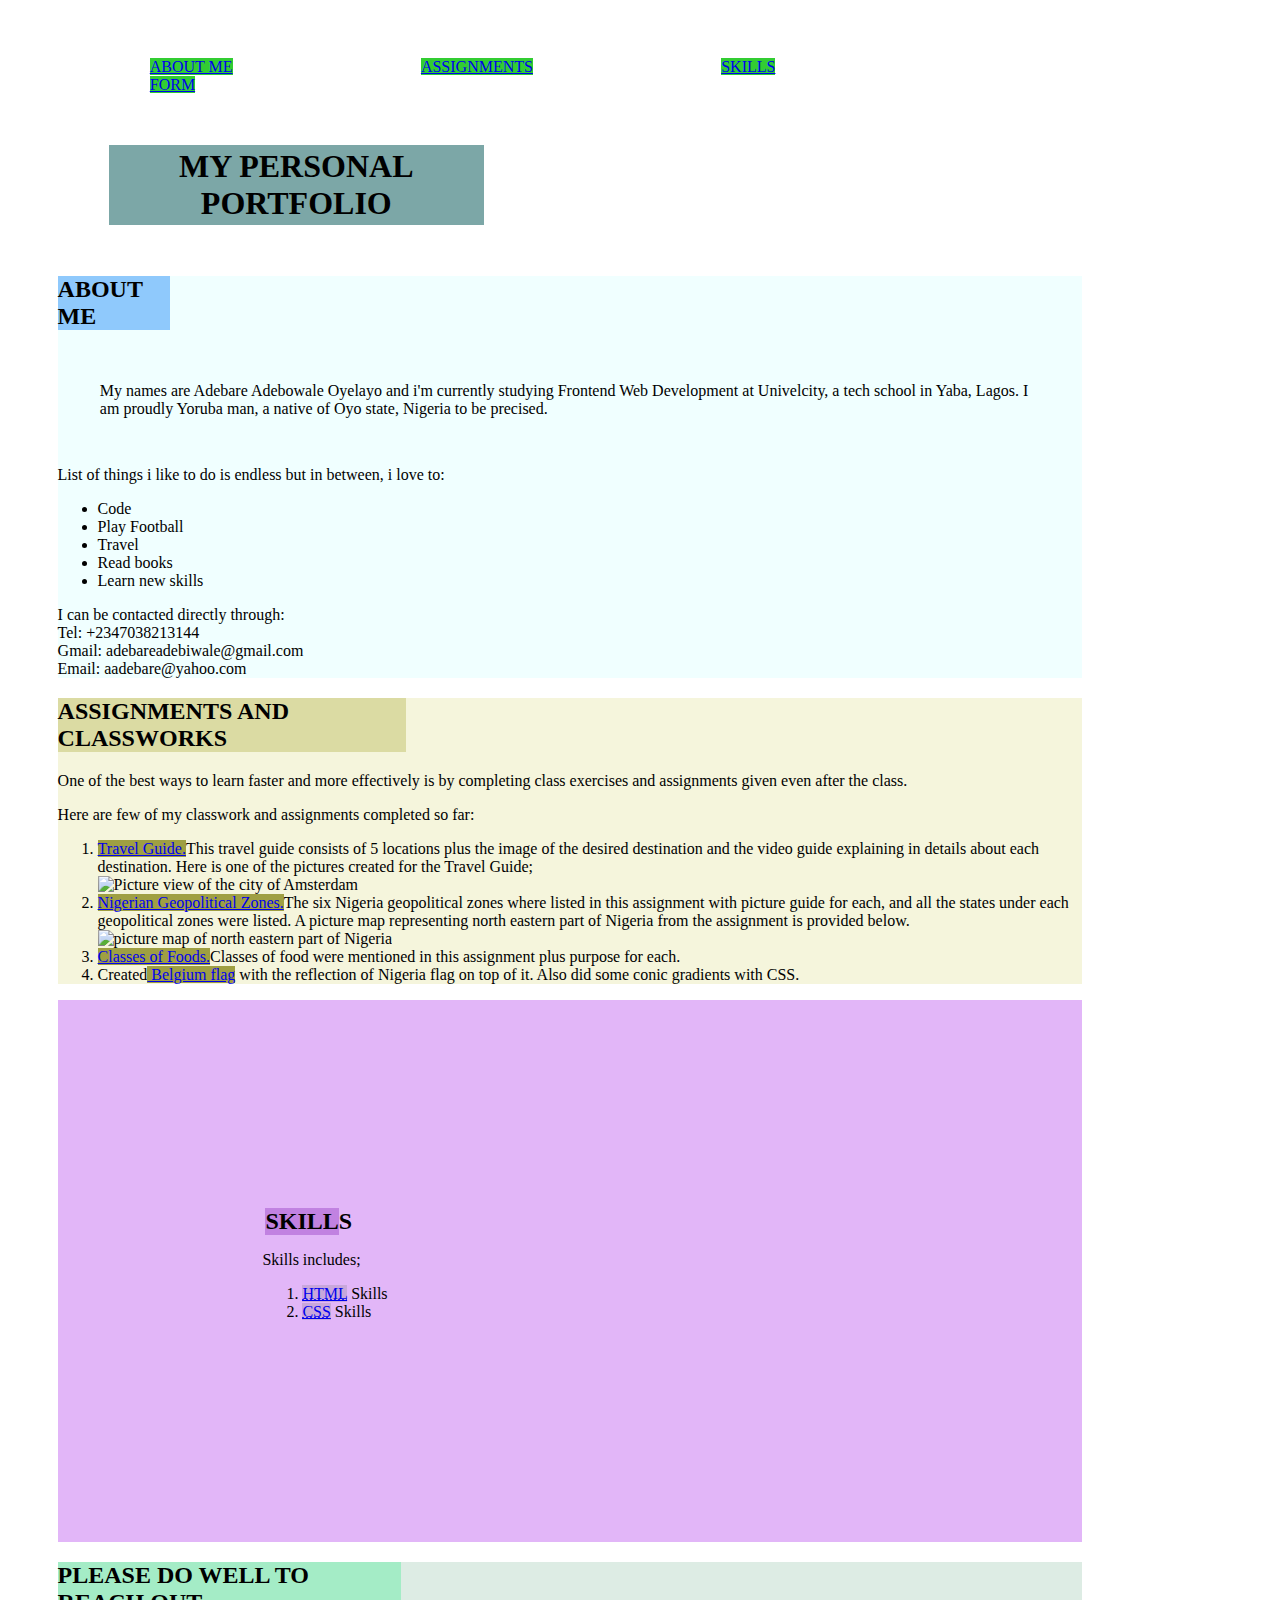
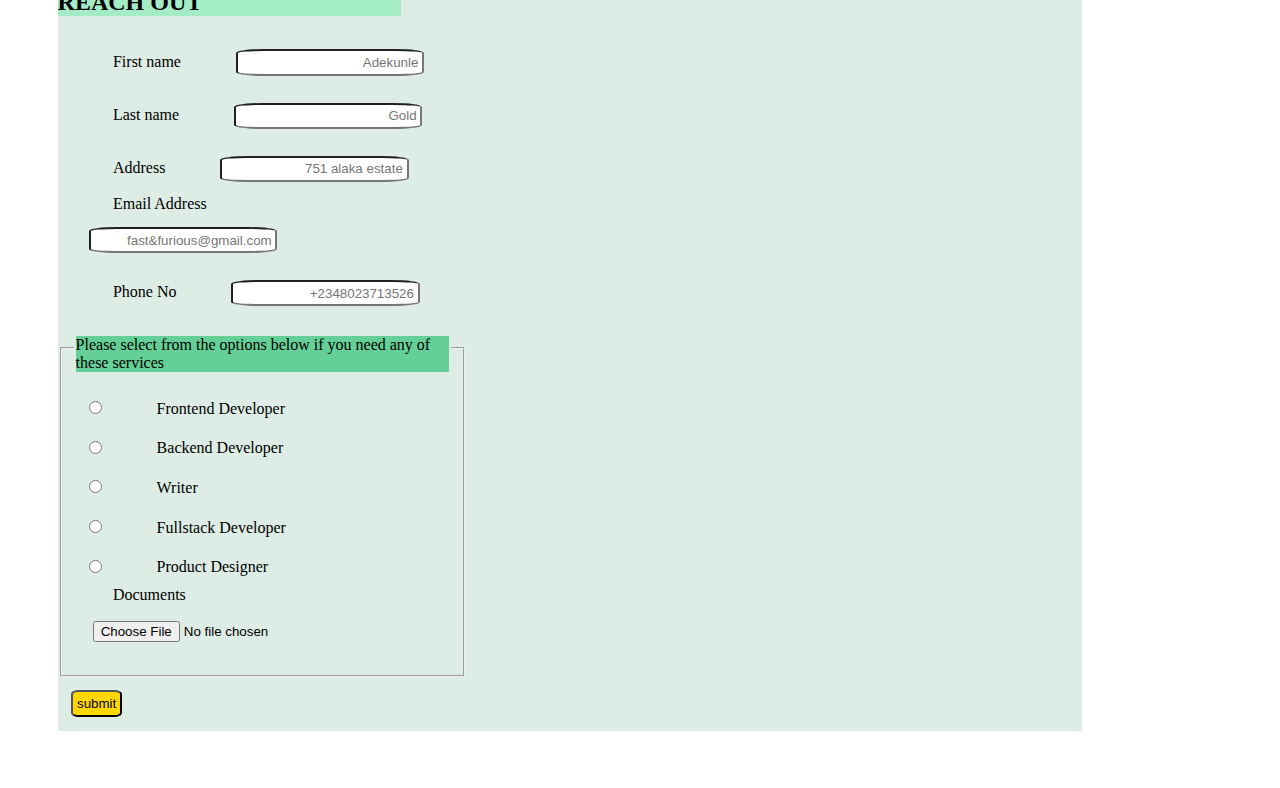
==== personalportfolio.html @ 56cd136d "feat: new assignment; personal portfolio" ====
<!DOCTYPE html>
<html lang="en">
<head>
    <meta charset="UTF-8">
    <meta name="viewport" content="width=, initial-scale=1.0">
    <title>Document</title>
    <link rel="stylesheet" href="./personalportfolio.css">
</head>
<body>
    <a class="abm" href="#abm">ABOUT ME</a>
    <a class="aac" href="#aac">ASSIGNMENTS</a>
    <a class="sk" href="#sk">SKILLS</a>
    <a class="fm" href="#fm">FORM</a>
    <h1>MY PERSONAL PORTFOLIO</h1>
    <section id="abm" class="first">

        <h2 class="info">ABOUT ME</h2>
        <p>My names are Adebare Adebowale Oyelayo and i'm currently studying Frontend Web Development at Univelcity, a tech school in Yaba, Lagos. 
            I am proudly Yoruba man, a native of Oyo state, Nigeria to be precised.
         </p>
         <p>List of things i like to do is endless but in between, i love to: </p>
         <ul>
            <li>Code</li>
            <li>Play Football</li>
            <li>Travel</li>
            <li>Read books</li>
            <li>Learn new skills</li>
         </ul>
         <p>I can be contacted directly through: <br>
            Tel: +2347038213144 <br>
            Gmail: adebareadebiwale@gmail.com <br>
            Email: aadebare@yahoo.com
         </p>
        
    </section>
    <section id="aac" class="second">
        <h2 class="2">ASSIGNMENTS AND CLASSWORKS</h2>
        <P>One of the best ways to learn faster and more effectively is by completing class exercises and assignments given even after the class. </P>
        <p>Here are few of my classwork and assignments completed so far:</p>
        <ol>
            <li><a href="../week2/travelGUIDE.html">Travel Guide.</a>This travel guide consists of 5 locations plus the image of the desired destination and the video guide explaining in details about each destination.
            Here is one of the pictures created for the Travel Guide;</li>
            <img src="../amsterdamCITY.jpg" alt="Picture view of the city of Amsterdam">
            <li><a href="../week2/geopoliticalZone.html"> Nigerian Geopolitical Zones.</a>The six Nigeria geopolitical zones where listed in this assignment with picture guide for each, and all the states under each geopolitical zones were listed. A picture map representing north eastern part of Nigeria from the assignment is provided below. </li>
            <img src="../NorthEast.png" alt="picture map of north eastern part of Nigeria">
            <li><a href="../week1/Food.html">Classes of Foods.</a>Classes of food were mentioned in this assignment plus purpose for each.</li>
            <li>Created<a href="./belgiumflag.html"> Belgium flag</a> with the reflection of Nigeria flag on top of it. Also did some conic gradients with CSS.</li>
        </ol>
       
    </section>
    <section id="sk" class="third">
            <h2>SKILLS</h2>
            <P>Skills includes;</P>
            <ol>
                <li><a href="../week2/Forms.html"><abbr title="Hypertext markup language">HTML</abbr></a> Skills</li>
                <li><a href="./belgiumflag.html"><abbr title="Cascading style sheet">CSS</abbr></a> Skills</li>
            </ol>

    </section>
    <section id="fm" class="fourth">
        <h2>PLEASE DO WELL TO REACH OUT</h2>
        <form>
            <fieldset>
                <legend>
                    <label for="fname">First name</label>
                    <input type="name" name="name" id="fname" placeholder="Adekunle"><br>
                    <label for="lname">Last name</label>
                    <input type="name" name="name" id="lname" placeholder="Gold"><br>
                    <label for="address">Address</label>
                    <input type="address" name="address" id="address" placeholder="751 alaka estate"><br>
                    <label for="mail">Email Address</label>
                    <input type="email" name="email" id="mail" placeholder="fast&furious@gmail.com"><br>
                    <label for="tel">Phone No</label>
                    <input type="tel" name="tel" id="tel" placeholder="+2348023713526">
                    <p>Please select from the options below if you need any of these services</p>
                    <input type="radio" name="radio" id="fr">
                    <label for="fr">Frontend Developer</label><br>
                    <input type="radio" name="radio" id="be">
                    <label for="be">Backend Developer</label><br>
                    <input type="radio" name="radio" id="wr">
                    <label for="wr">Writer</label><br>
                    <input type="radio" name="radio" id="fsd">
                    <label for="fsd">Fullstack Developer</label><br>
                    <input type="radio" name="radio" id="pd">
                    <label for="pd">Product Designer</label><br>
                    <label for="file">Documents</label>
                    <input type="file" name="file" id="file" accept=".jpg, .png, .jpeg, .pdf"><br>
                    
                </legend>
            </fieldset>
            <input class="botton" type="button" value="submit">


        </form>
        
    </section>


    
</body>
</html>
---- personalportfolio.css ----
.abm{
    background-color:limegreen;
    margin: 9%;
}
.aac{
    background-color:limegreen;
    margin: 9%;
}
.sk{
    background-color: limegreen;
    margin: 9%;
}
.fm{
    background-color: limegreen ;
    margin: 9%;
}
.abm:hover{
    background-color: aqua;
}
.aac:hover{
    background-color: aquamarine;
}
.sk:hover{
    background-color: greenyellow;
}
.fm:hover{
    background-color: green;
}
body{
    width: 80%;
    padding: 2rem;
    margin: 2%;
}

h1{
    background-color: rgb(124, 167, 167);
    width: 36%;
    padding: .1em;
    margin: 5%;
    text-align: center;
    
    
}
.first{
    background-color: azure;
}
.first>h2{
    background-color: rgb(143, 201, 252);
    width: 11%;
}
.first h2+p{
    padding: 2em;
    margin: 1%;
}
.first h2 p {
    padding: 2em;
}
.second{
    background-color: beige;
    
}

.second>h2{
    background-color: rgb(219, 219, 163);
    width: 34%;
}
.second a{
    background-color:rgb(159, 159, 66) ;
}
.second a:hover{
    background-color: rgba(4, 4, 182, 0.447);
}
.third{
    background-color: rgb(226, 182, 248);
    padding: 20%;
    
    
}
.third a:hover{
    background-color:  rgba(39, 39, 174, 0.447);
}
.third h2{
    background-color:rgb(193, 130, 225); 
    width: 12%;
    margin: 0.5%;
}
.third a{
    background-color:rgb(200, 167, 219) ;
}
.fourth{
    background-color: rgb(221, 236, 228);
    margin: 2% 0 0 0; 
}
.fourth h2{
    background-color:rgb(164, 236, 198) ;
    width: 33.5%;
}
.fourth form{
    width: 40%;
}
.fourth p{
    background-color:rgb(100, 207, 150) ;
}
.fourth input{
    border-radius: 15%;
    padding: 1%;
    text-align: right;
    margin: 1em;
}
.fourth label{
    text-align: left;
    padding: 10%;
}
.botton{
    background-color: gold;
    
}
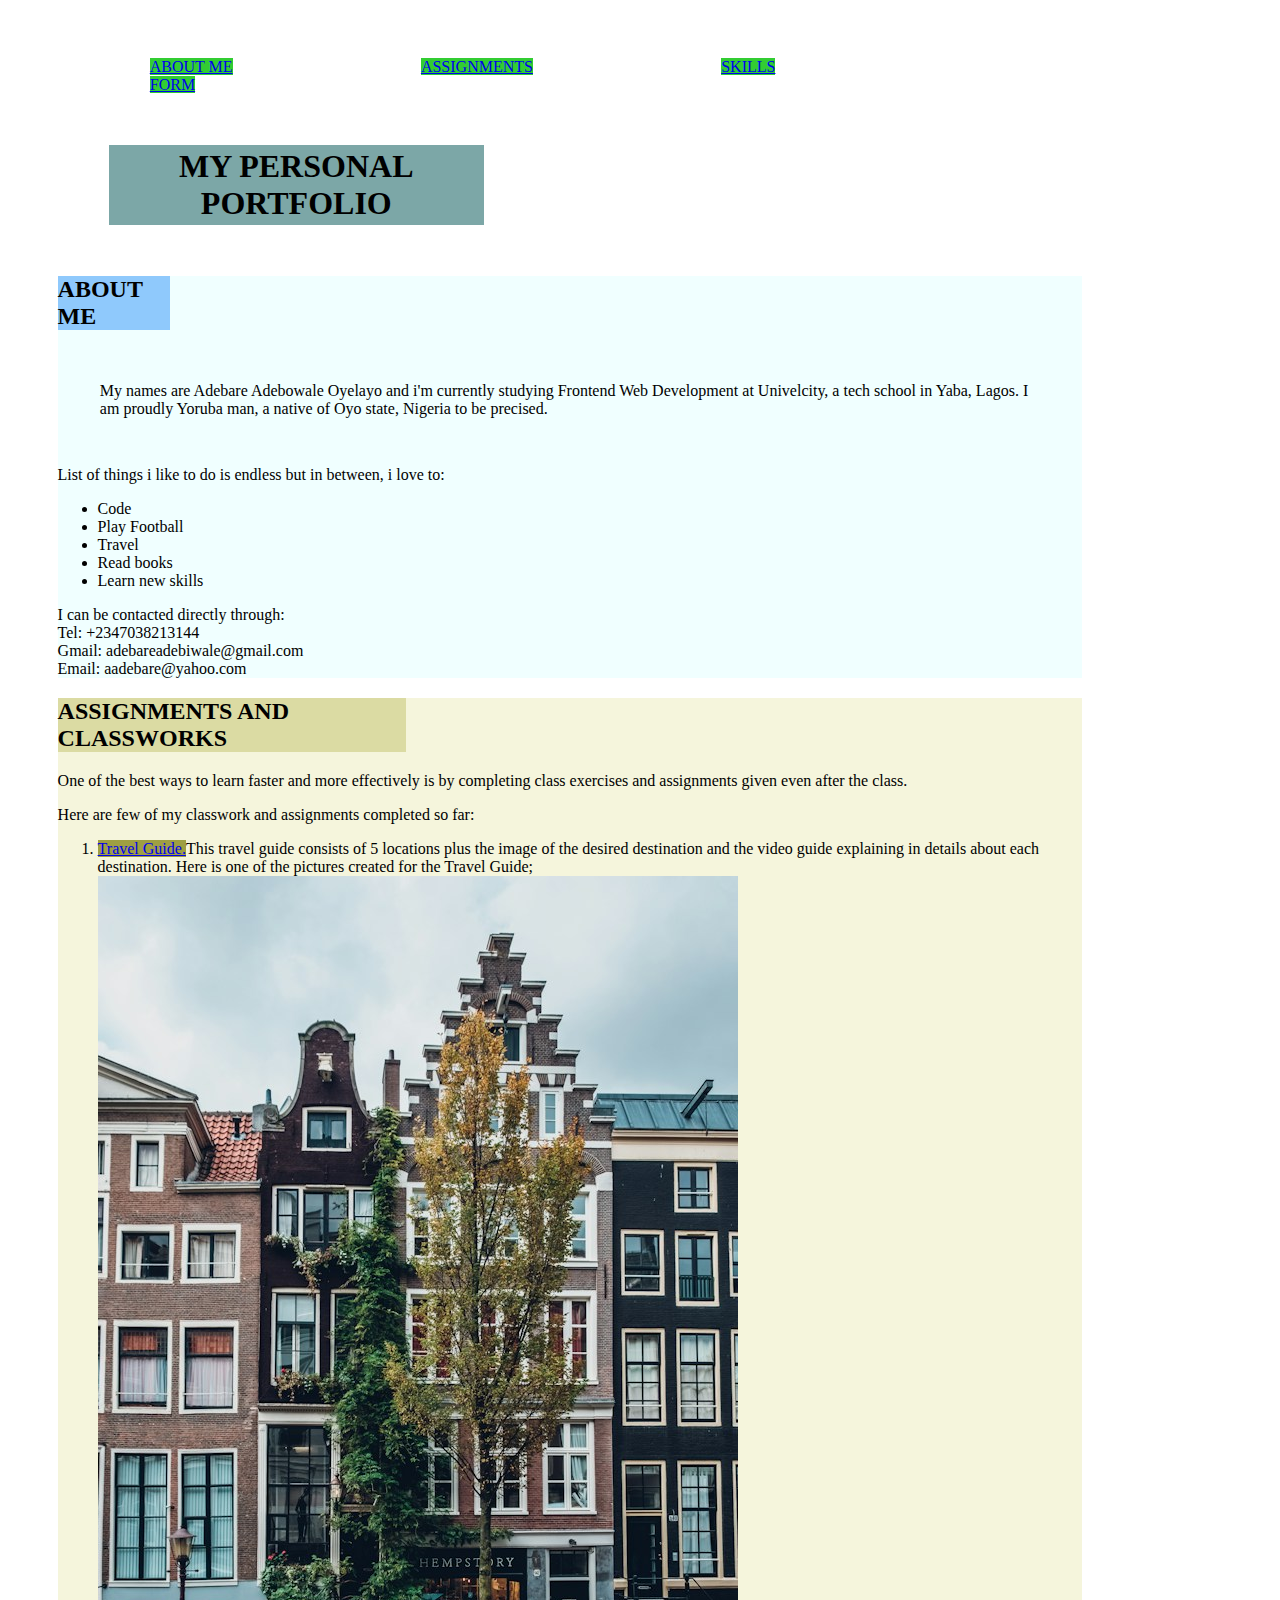
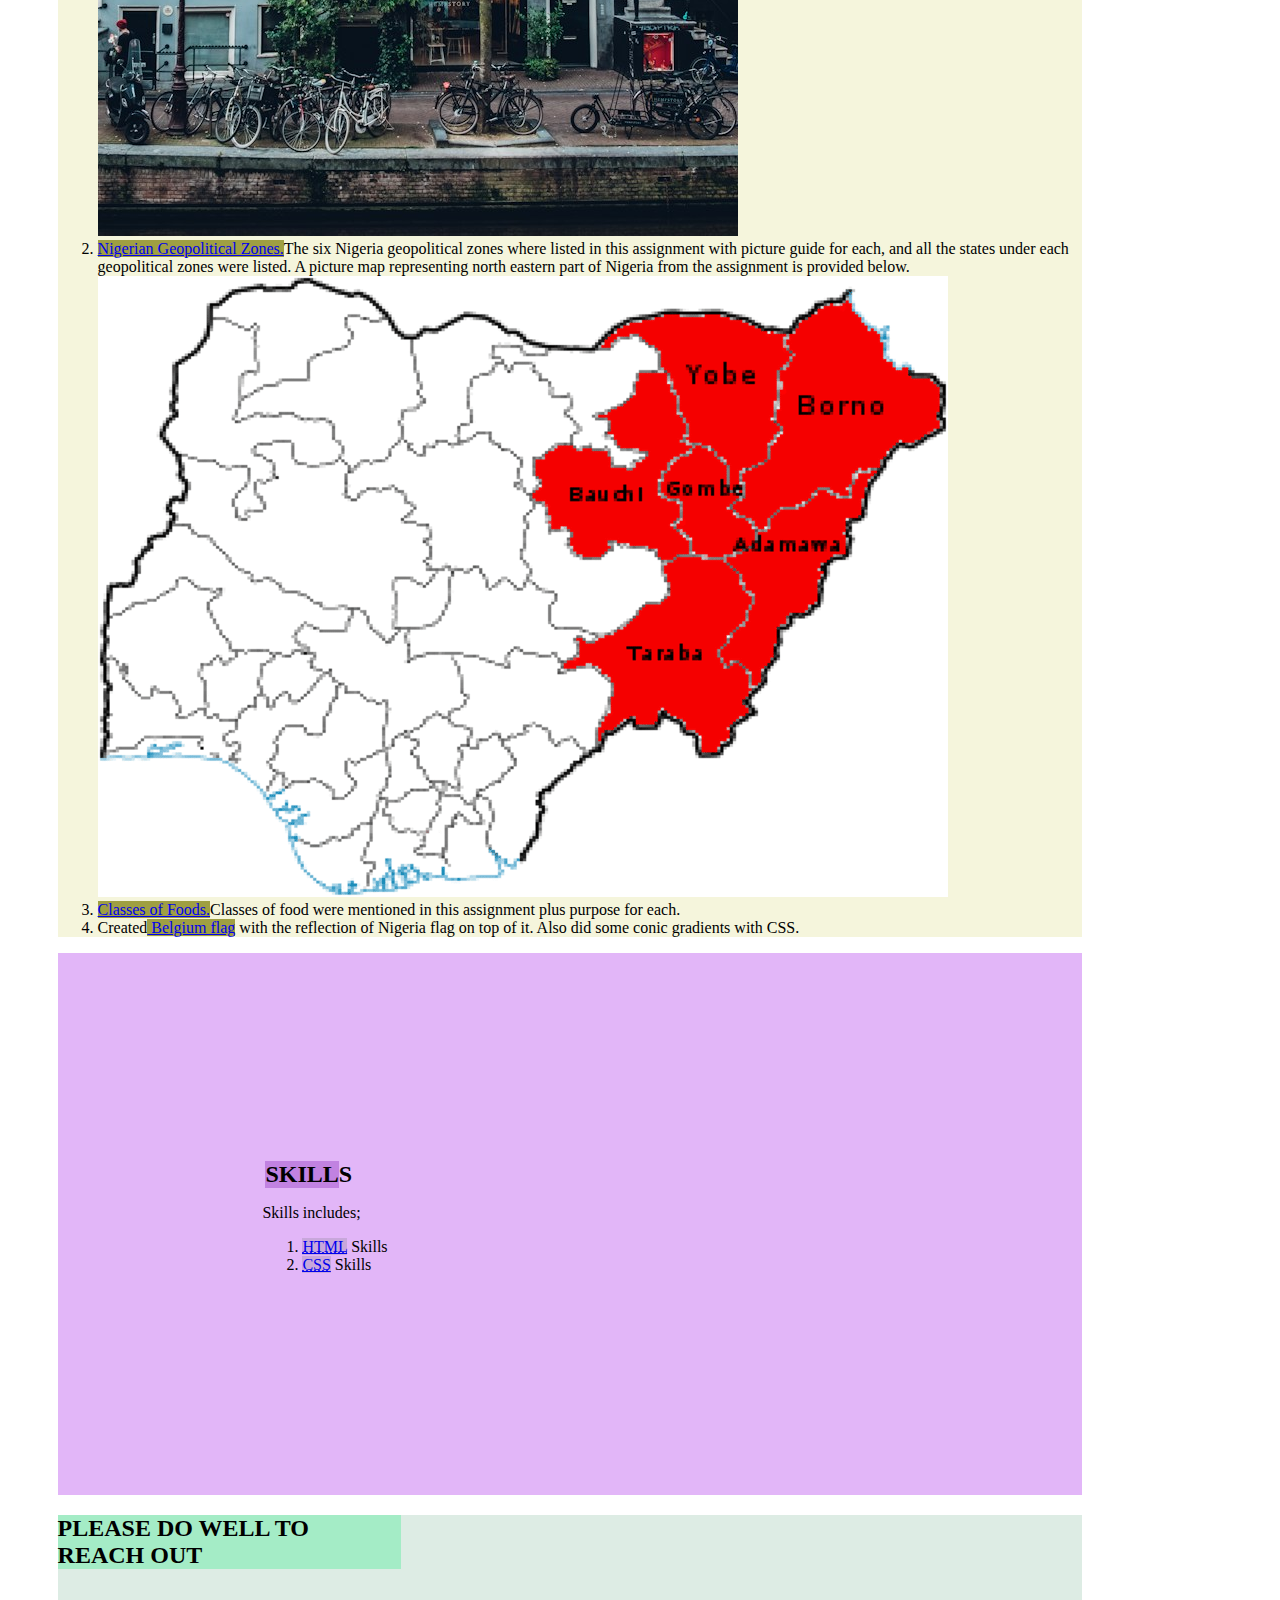
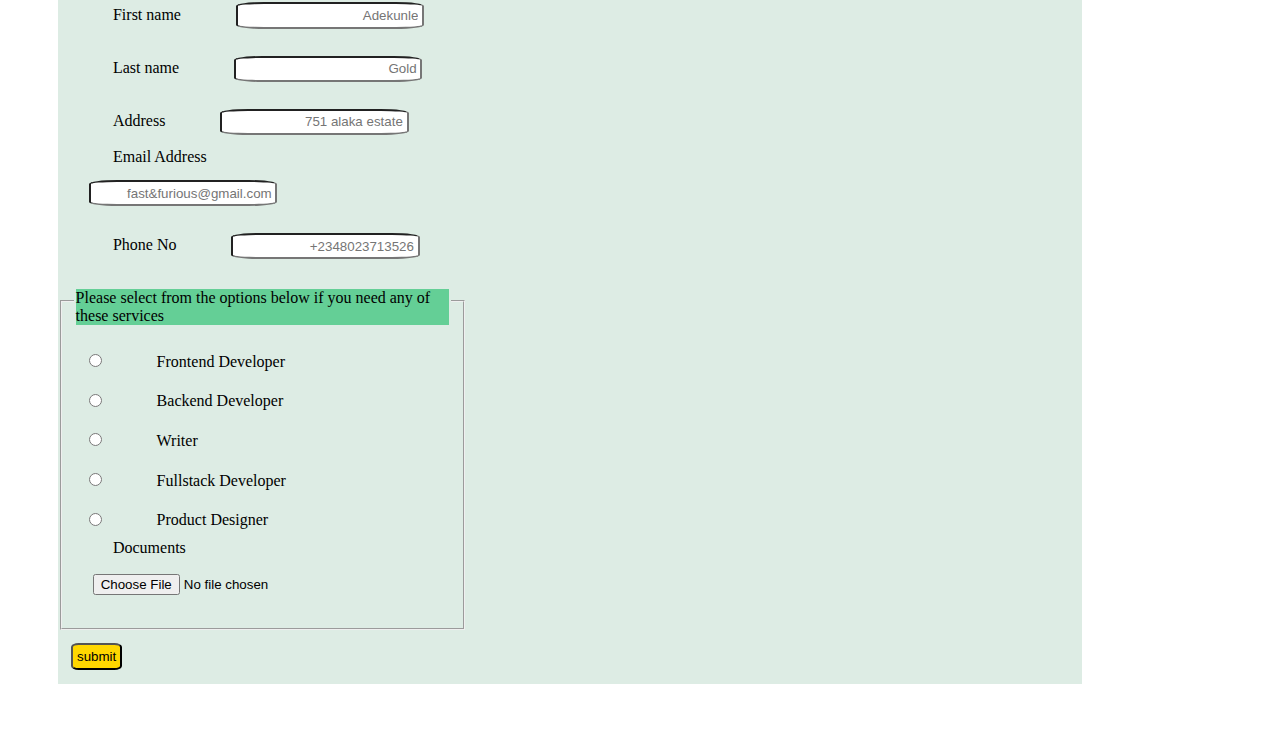
==== commit 14042e34: "feat: my icon" ====
--- a/personalportfolio.html
+++ b/personalportfolio.html
@@ -5,6 +5,7 @@
     <meta name="viewport" content="width=, initial-scale=1.0">
     <title>Document</title>
     <link rel="stylesheet" href="./personalportfolio.css">
+    <link rel="shortcut icon" href="./favicon (1).ico" type="image/x-icon">
 </head>
 <body>
     <a class="abm" href="#abm">ABOUT ME</a>
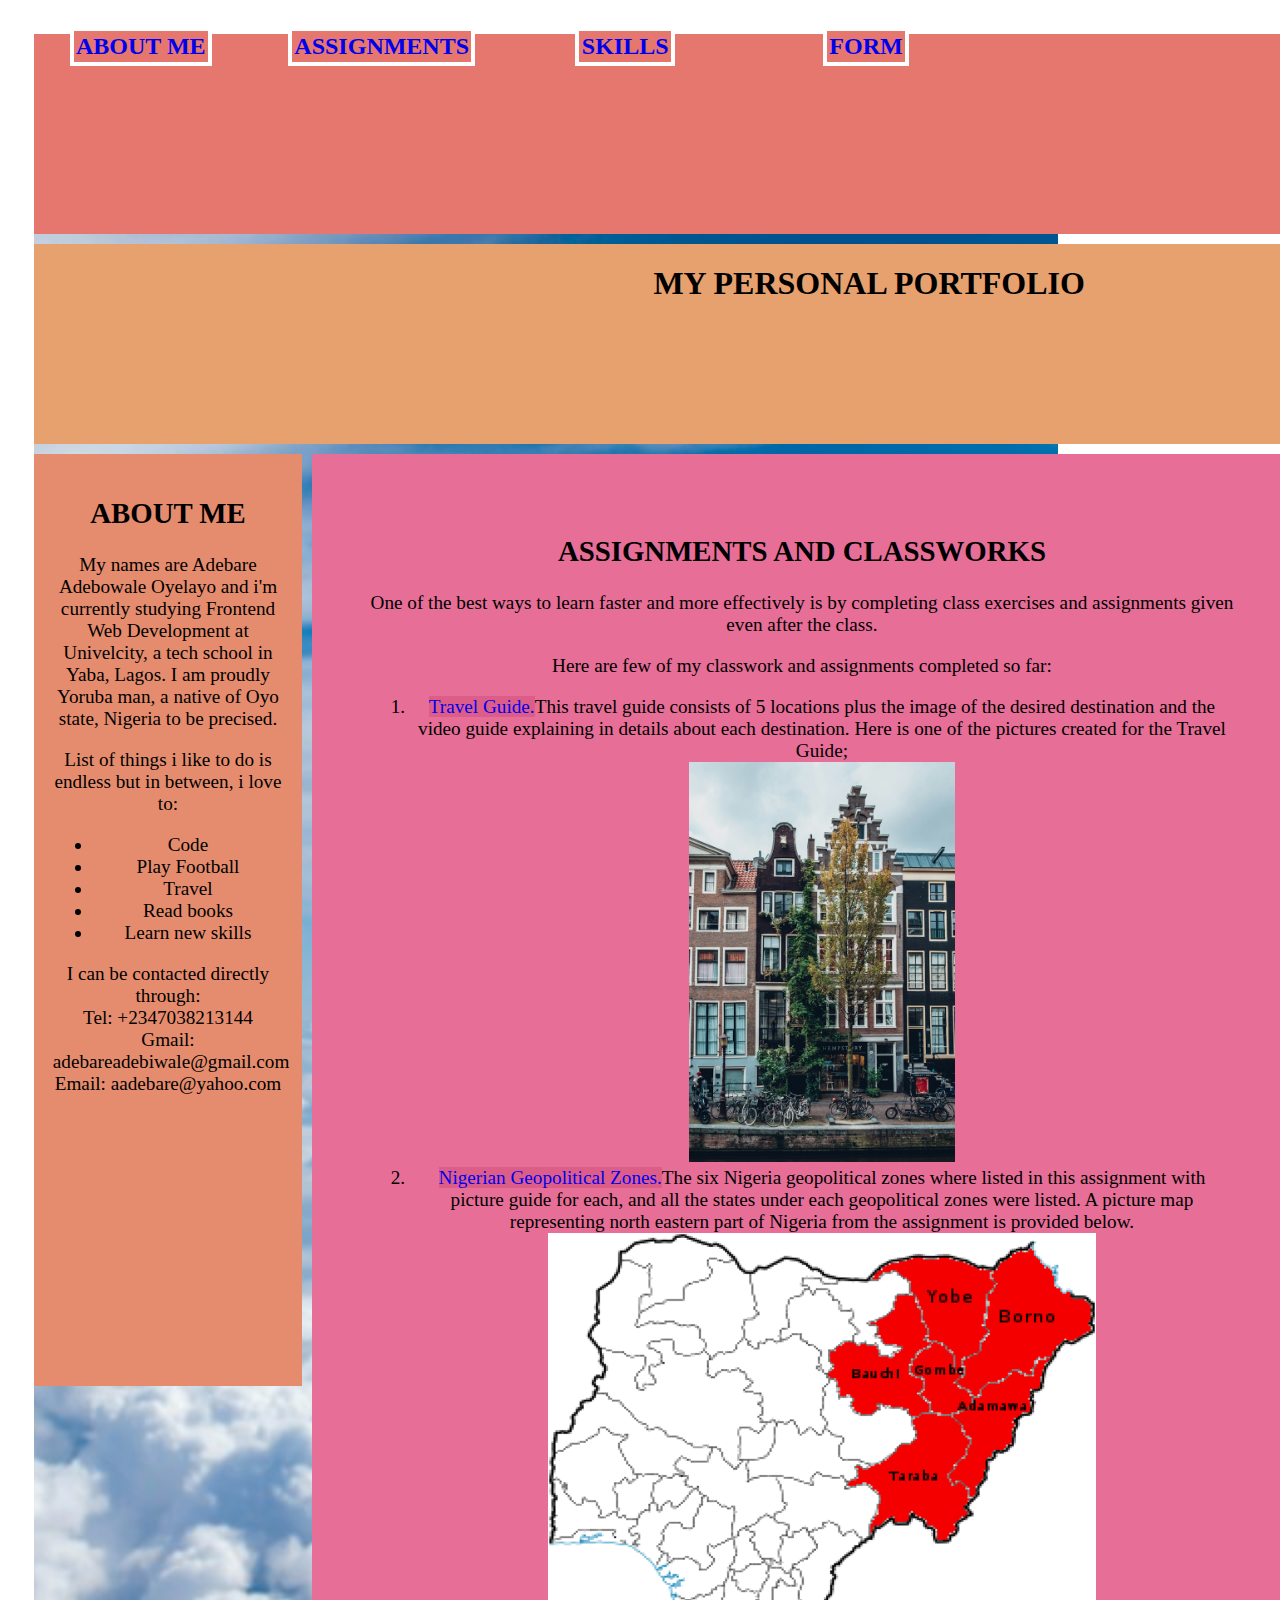
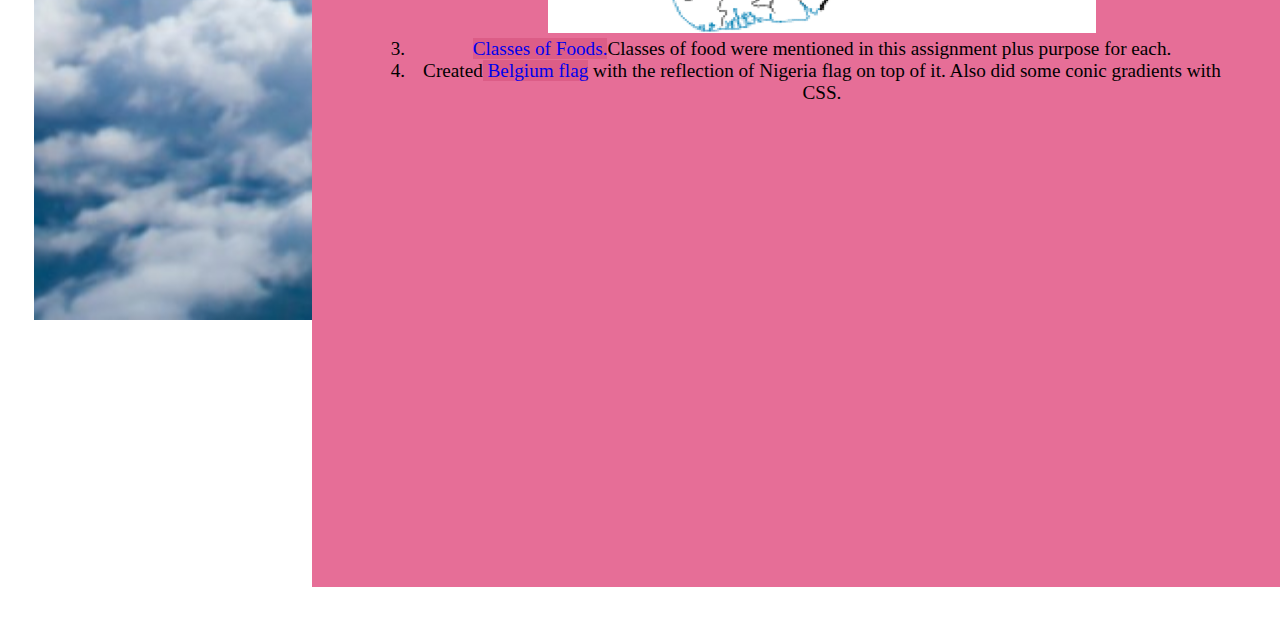
==== commit b12f3f30: "fix: portfolio upgraded" ====
--- a/personalportfolio.html
+++ b/personalportfolio.html
@@ -4,99 +4,107 @@
     <meta charset="UTF-8">
     <meta name="viewport" content="width=, initial-scale=1.0">
     <title>Document</title>
-    <link rel="stylesheet" href="./personalportfolio.css">
+    <link rel="stylesheet" href="./personalPORTFOLIOs.css">
     <link rel="shortcut icon" href="./favicon (1).ico" type="image/x-icon">
 </head>
 <body>
-    <a class="abm" href="#abm">ABOUT ME</a>
-    <a class="aac" href="#aac">ASSIGNMENTS</a>
-    <a class="sk" href="#sk">SKILLS</a>
-    <a class="fm" href="#fm">FORM</a>
-    <h1>MY PERSONAL PORTFOLIO</h1>
-    <section id="abm" class="first">
+    <main>
+        <section class="none">
+            <a class="abm" href="#abm">ABOUT ME</a>
+            <a class="aac" href="#aac">ASSIGNMENTS</a>
+            <a class="sk" href="#sk">SKILLS</a>
+            <a class="fm" href="#fm">FORM</a></section>
 
-        <h2 class="info">ABOUT ME</h2>
-        <p>My names are Adebare Adebowale Oyelayo and i'm currently studying Frontend Web Development at Univelcity, a tech school in Yaba, Lagos. 
-            I am proudly Yoruba man, a native of Oyo state, Nigeria to be precised.
-         </p>
-         <p>List of things i like to do is endless but in between, i love to: </p>
-         <ul>
-            <li>Code</li>
-            <li>Play Football</li>
-            <li>Travel</li>
-            <li>Read books</li>
-            <li>Learn new skills</li>
-         </ul>
-         <p>I can be contacted directly through: <br>
-            Tel: +2347038213144 <br>
-            Gmail: adebareadebiwale@gmail.com <br>
-            Email: aadebare@yahoo.com
-         </p>
+        <section class="header"><h1>MY PERSONAL PORTFOLIO</h1></section>
         
-    </section>
-    <section id="aac" class="second">
-        <h2 class="2">ASSIGNMENTS AND CLASSWORKS</h2>
-        <P>One of the best ways to learn faster and more effectively is by completing class exercises and assignments given even after the class. </P>
-        <p>Here are few of my classwork and assignments completed so far:</p>
-        <ol>
-            <li><a href="../week2/travelGUIDE.html">Travel Guide.</a>This travel guide consists of 5 locations plus the image of the desired destination and the video guide explaining in details about each destination.
-            Here is one of the pictures created for the Travel Guide;</li>
-            <img src="../amsterdamCITY.jpg" alt="Picture view of the city of Amsterdam">
-            <li><a href="../week2/geopoliticalZone.html"> Nigerian Geopolitical Zones.</a>The six Nigeria geopolitical zones where listed in this assignment with picture guide for each, and all the states under each geopolitical zones were listed. A picture map representing north eastern part of Nigeria from the assignment is provided below. </li>
-            <img src="../NorthEast.png" alt="picture map of north eastern part of Nigeria">
-            <li><a href="../week1/Food.html">Classes of Foods.</a>Classes of food were mentioned in this assignment plus purpose for each.</li>
-            <li>Created<a href="./belgiumflag.html"> Belgium flag</a> with the reflection of Nigeria flag on top of it. Also did some conic gradients with CSS.</li>
-        </ol>
-       
-    </section>
-    <section id="sk" class="third">
-            <h2>SKILLS</h2>
-            <P>Skills includes;</P>
+        <section id="abm" class="first">
+            
+            <h2 class="info">ABOUT ME</h2>
+            <p>My names are Adebare Adebowale Oyelayo and i'm currently studying Frontend Web Development at Univelcity, a tech school in Yaba, Lagos. 
+                I am proudly Yoruba man, a native of Oyo state, Nigeria to be precised.
+             </p>
+             <p>List of things i like to do is endless but in between, i love to: </p>
+             <ul>
+                <li>Code</li>
+                <li>Play Football</li>
+                <li>Travel</li>
+                <li>Read books</li>
+                <li>Learn new skills</li>
+             </ul>
+             <p>I can be contacted directly through: <br>
+                Tel: +2347038213144 <br>
+                Gmail: adebareadebiwale@gmail.com <br>
+                Email: aadebare@yahoo.com
+             </p>
+            
+        </section>
+        <section id="aac" class="second">
+            <h2 class="2">ASSIGNMENTS AND CLASSWORKS</h2>
+            <P>One of the best ways to learn faster and more effectively is by completing class exercises and assignments given even after the class. </P>
+            <p>Here are few of my classwork and assignments completed so far:</p>
             <ol>
-                <li><a href="../week2/Forms.html"><abbr title="Hypertext markup language">HTML</abbr></a> Skills</li>
-                <li><a href="./belgiumflag.html"><abbr title="Cascading style sheet">CSS</abbr></a> Skills</li>
+                <li><a href="../week2/travelGUIDE.html">Travel Guide.</a>This travel guide consists of 5 locations plus the image of the desired destination and the video guide explaining in details about each destination.
+                Here is one of the pictures created for the Travel Guide;</li>
+                <img src="./amsterdamCITY.jpg" alt="Picture view of the city of Amsterdam">
+                <li><a href="../week2/geopoliticalZone.html"> Nigerian Geopolitical Zones.</a>The six Nigeria geopolitical zones where listed in this assignment with picture guide for each, and all the states under each geopolitical zones were listed. A picture map representing north eastern part of Nigeria from the assignment is provided below. </li>
+                <img src="./NorthEast.png" alt="picture map of north eastern part of Nigeria">
+                <li><a href="../week1/Food.html">Classes of Foods.</a>Classes of food were mentioned in this assignment plus purpose for each.</li>
+                <li>Created<a href="./belgiumflag.html"> Belgium flag</a> with the reflection of Nigeria flag on top of it. Also did some conic gradients with CSS.</li>
             </ol>
-
-    </section>
-    <section id="fm" class="fourth">
-        <h2>PLEASE DO WELL TO REACH OUT</h2>
-        <form>
-            <fieldset>
-                <legend>
-                    <label for="fname">First name</label>
-                    <input type="name" name="name" id="fname" placeholder="Adekunle"><br>
-                    <label for="lname">Last name</label>
-                    <input type="name" name="name" id="lname" placeholder="Gold"><br>
-                    <label for="address">Address</label>
-                    <input type="address" name="address" id="address" placeholder="751 alaka estate"><br>
-                    <label for="mail">Email Address</label>
-                    <input type="email" name="email" id="mail" placeholder="fast&furious@gmail.com"><br>
-                    <label for="tel">Phone No</label>
-                    <input type="tel" name="tel" id="tel" placeholder="+2348023713526">
-                    <p>Please select from the options below if you need any of these services</p>
-                    <input type="radio" name="radio" id="fr">
-                    <label for="fr">Frontend Developer</label><br>
-                    <input type="radio" name="radio" id="be">
-                    <label for="be">Backend Developer</label><br>
-                    <input type="radio" name="radio" id="wr">
-                    <label for="wr">Writer</label><br>
-                    <input type="radio" name="radio" id="fsd">
-                    <label for="fsd">Fullstack Developer</label><br>
-                    <input type="radio" name="radio" id="pd">
-                    <label for="pd">Product Designer</label><br>
-                    <label for="file">Documents</label>
-                    <input type="file" name="file" id="file" accept=".jpg, .png, .jpeg, .pdf"><br>
-                    
-                </legend>
-            </fieldset>
-            <input class="botton" type="button" value="submit">
-
-
-        </form>
+           
+        </section>
+        <section id="sk" class="third">
+                <h2>SKILLS</h2>
+                <P>Skills includes;</P>
+                <ol>
+                    <li><a href="../week2/Forms.html"><abbr title="Hypertext markup language">HTML</abbr></a> Skills</li>
+                    <li><a href="./belgiumflag.html"><abbr title="Cascading style sheet">CSS</abbr></a> Skills</li>
+                    <img src="./codingStudent.jpg1" alt="picture of a man, coding"><br><br>
+                    <img src="./codingSTUDENTgirl.jpg2" alt="picture of a woman, coding">
+                </ol>
+    
+        </section>
+        <section id="fm" class="fourth">
+            <h2>PLEASE DO WELL TO REACH OUT</h2>
+            <form>
+                <fieldset>
+                    <legend>
+                        <label for="fname">First name</label>
+                        <input type="name" name="name" id="fname" placeholder="Adekunle"><br>
+                        <label for="lname">Last name</label>
+                        <input type="name" name="name" id="lname" placeholder="Gold"><br>
+                        <label for="address">Address</label>
+                        <input type="address" name="address" id="address" placeholder="751 alaka estate"><br>
+                        <label for="mail">Email Address</label>
+                        <input type="email" name="email" id="mail" placeholder="fast&furious@gmail.com"><br>
+                        <label for="tel">Phone No</label>
+                        <input type="tel" name="tel" id="tel" placeholder="+2348023713526">
+                        <p>Please select from the options below if you need any of these services</p>
+                        <input type="radio" name="radio" id="fr">
+                        <label for="fr">Frontend Developer</label><br>
+                        <input type="radio" name="radio" id="be">
+                        <label for="be">Backend Developer</label><br>
+                        <input type="radio" name="radio" id="wr">
+                        <label for="wr">Writer</label><br>
+                        <input type="radio" name="radio" id="fsd">
+                        <label for="fsd">Fullstack Developer</label><br>
+                        <input type="radio" name="radio" id="pd">
+                        <label for="pd">Product Designer</label><br>
+                        <label for="file">Documents</label>
+                        <input type="file" name="file" id="file" accept=".jpg, .png, .jpeg, .pdf"><br>
+                        
+                    </legend>
+                </fieldset>
+                <input class="botton" type="button" value="submit">
+    
+    
+            </form>
+            
+        </section>
+    
+    
         
-    </section>
-
-
+    </main>
     
 </body>
 </html>--- a/personalPORTFOLIOs.css
+++ b/personalPORTFOLIOs.css
@@ -0,0 +1,162 @@
+body{
+    width: 80%;
+    padding: 2%;
+}
+main{
+    display: grid;
+    grid-template-columns: 1fr 1fr 1fr;
+    grid-template-rows: 200px 200px;
+    gap: 10px 10px;
+    background-image: url(./sky+cloud.jpg);
+    background-repeat: no-repeat;
+    background-size: cover;
+    background-attachment: fixed;
+    
+    
+}
+main section{
+    border: 5px ;
+    
+}
+section:first-of-type{
+    grid-area: 1/1/2/4;
+}
+section:nth-of-type(2){
+    grid-area: 2/1/3/4;
+}
+sectio:nth-of-type(3){
+    grid-area: 3/1/5/2;
+}
+section:nth-of-type(4){
+    grid-area: 3/2/5/3;
+}
+section:nth-of-type(5){
+    grid-area: 3/3/4/4;
+}
+section:last-of-type{
+    grid-area: 4/3/5/4;
+}
+.none{
+    background-color: #E6776E;
+    width: 100%;
+}
+.none>a:hover{
+    background-color: white;
+}
+.none>.abm{
+    background-color: #E6776E ;
+    text-decoration: none;
+    font-weight: bolder;
+    font-size: x-large;
+    padding: .1em;
+    margin: 1.5em;
+    border: .2em solid white;
+}
+.none>.aac{
+    background-color:  #E6776E;
+    text-decoration: none;
+    font-weight:bolder ;
+    font-size: x-large;
+    padding: .1em;
+    margin: 1.5em;
+    border: .2em solid white;
+}
+.none>.sk{
+    background-color:  #E6776E;
+    text-decoration: none;
+    font-weight: bolder;
+    font-size: x-large;
+    padding: .1em;
+    margin: 2.5em;
+    border: .2em solid white;
+}
+.none>.fm{
+    background-color:  #E6776E;
+    text-decoration: none;
+    font-weight: bolder;
+    font-size: x-large;
+    padding: .1em;
+    margin: 3.5em;
+    border: .2em solid white;
+}
+.header{
+    background-color: #E6A16E;
+    text-align: center;
+    width: 100%;
+}
+.first{
+    background-color: #E68C6E;
+    width: 12em;
+    padding: 1em;
+    font-size: larger;
+    text-align: center;
+}
+.second{
+    background-color:#E66E97;
+    width: 45em;
+    padding: 3em;
+    font-size: larger;
+    text-align: center;
+}
+.second a:hover{
+    background-color: white;
+}
+.second a{
+    text-decoration: none;
+    background-color:#dc5d87 ;
+}
+.third{
+    background-color: #E6C5BB;
+    width: 15em;
+    padding: 3em;
+    font-size: larger;
+    text-align: center;
+}
+.third a{
+    text-decoration: none;
+    background-color: #e5bdb1;
+    
+}
+.third abbr{
+    text-decoration: none;
+}
+.third a:hover{
+    background-color: white;
+}
+img[src$='jpg1']{
+    height: 300px;
+    width: 300px;
+    margin-left: -30%;
+}
+img[src$='jpg2']{
+    height: 300px;
+    width: 300px;
+    margin-left: -30%;
+}
+.fourth{
+    background-color: #453A69;
+    width: 15em;
+    padding: 4em;
+    text-align: center;
+}
+.fourth form {
+width: 40%;
+}
+.fourth input{
+    border-radius: 20%;
+    padding: 1%;
+    text-align: right;
+    margin: .5em;
+}
+.fourth label{
+  text-align: left; 
+  padding: 1%; 
+}
+img[src$='jpg']{
+    height: 400px;
+}
+img[src$='png']{
+    height: 400px;
+}
+
+
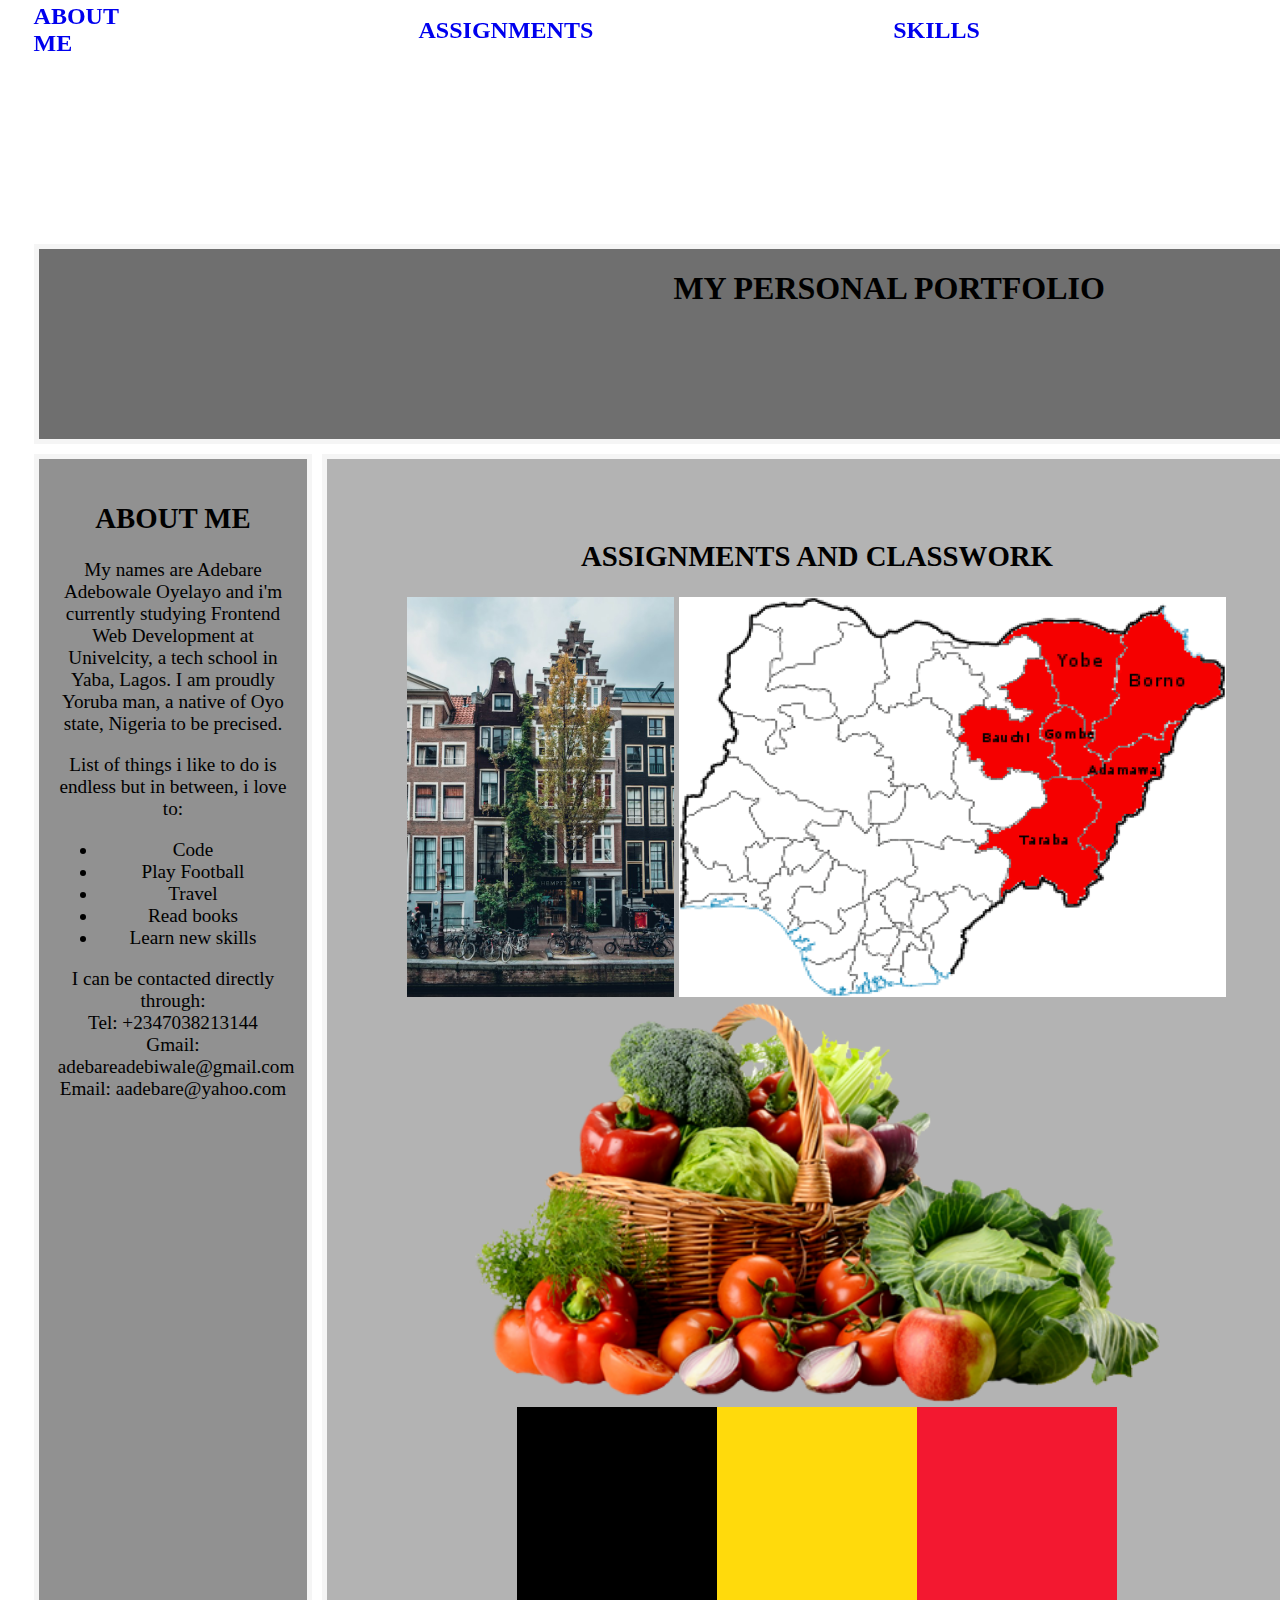
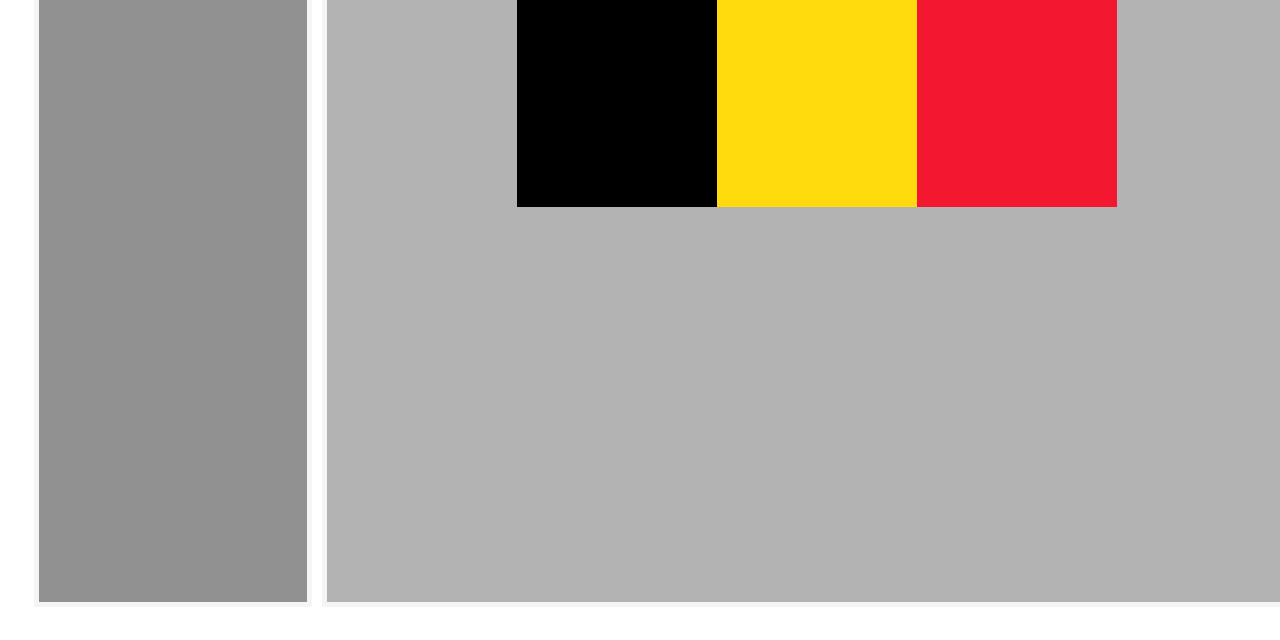
==== commit 4bdac267: "fix: removed paragraphs and added more pictures." ====
--- a/personalportfolio.html
+++ b/personalportfolio.html
@@ -9,11 +9,11 @@
 </head>
 <body>
     <main>
-        <section class="none">
+        <nav>
             <a class="abm" href="#abm">ABOUT ME</a>
             <a class="aac" href="#aac">ASSIGNMENTS</a>
             <a class="sk" href="#sk">SKILLS</a>
-            <a class="fm" href="#fm">FORM</a></section>
+            <a class="fm" href="#fm">FORM</a></nav>
 
         <section class="header"><h1>MY PERSONAL PORTFOLIO</h1></section>
         
@@ -39,18 +39,12 @@
             
         </section>
         <section id="aac" class="second">
-            <h2 class="2">ASSIGNMENTS AND CLASSWORKS</h2>
-            <P>One of the best ways to learn faster and more effectively is by completing class exercises and assignments given even after the class. </P>
-            <p>Here are few of my classwork and assignments completed so far:</p>
-            <ol>
-                <li><a href="../week2/travelGUIDE.html">Travel Guide.</a>This travel guide consists of 5 locations plus the image of the desired destination and the video guide explaining in details about each destination.
-                Here is one of the pictures created for the Travel Guide;</li>
-                <img src="./amsterdamCITY.jpg" alt="Picture view of the city of Amsterdam">
-                <li><a href="../week2/geopoliticalZone.html"> Nigerian Geopolitical Zones.</a>The six Nigeria geopolitical zones where listed in this assignment with picture guide for each, and all the states under each geopolitical zones were listed. A picture map representing north eastern part of Nigeria from the assignment is provided below. </li>
-                <img src="./NorthEast.png" alt="picture map of north eastern part of Nigeria">
-                <li><a href="../week1/Food.html">Classes of Foods.</a>Classes of food were mentioned in this assignment plus purpose for each.</li>
-                <li>Created<a href="./belgiumflag.html"> Belgium flag</a> with the reflection of Nigeria flag on top of it. Also did some conic gradients with CSS.</li>
-            </ol>
+            <h2 class="2">ASSIGNMENTS AND CLASSWORK</h2>
+                <a href="../week2/travelGUIDE.html"><img src="./amsterdamCITY.jpg" alt="Picture view of the city of Amsterdam"></a>
+                <a href="../week2/geopoliticalZone.html"><img src="./NorthEast.png" alt="picture map of north eastern part of Nigeria"> </a>
+                <a href="../week1/Food.html"><img src="./classesOFfood_PNG.png" alt=""></a>
+                <a href="./belgiumflag.html"><img src="./Flag_of_Belgium_PNG.png" alt=""></a>
+            
            
         </section>
         <section id="sk" class="third">
--- a/personalPORTFOLIOs.css
+++ b/personalPORTFOLIOs.css
@@ -7,106 +7,111 @@
     grid-template-columns: 1fr 1fr 1fr;
     grid-template-rows: 200px 200px;
     gap: 10px 10px;
-    background-image: url(./sky+cloud.jpg);
-    background-repeat: no-repeat;
-    background-size: cover;
-    background-attachment: fixed;
+    
     
     
 }
 main section{
-    border: 5px ;
+    border: 5px solid whitesmoke ;
     
 }
+
 section:first-of-type{
-    grid-area: 1/1/2/4;
+    grid-area: 2/1/3/4;
 }
 section:nth-of-type(2){
-    grid-area: 2/1/3/4;
-}
-sectio:nth-of-type(3){
     grid-area: 3/1/5/2;
 }
-section:nth-of-type(4){
+section:nth-of-type(3){
     grid-area: 3/2/5/3;
 }
-section:nth-of-type(5){
+section:nth-of-type(4){
     grid-area: 3/3/4/4;
 }
 section:last-of-type{
     grid-area: 4/3/5/4;
 }
-.none{
-    background-color: #E6776E;
-    width: 100%;
+nav{
+    display: flex;
+    position: fixed;
+    list-style-type: none;
+    height: 100px;
+    flex-direction: row;
+    justify-content: space-between;
+    align-items: center;
+    column-gap: 300px;
+    inset-block-start: -20px;
+    
+    
+
+    
 }
-.none>a:hover{
+nav>a:hover{
     background-color: white;
 }
-.none>.abm{
-    background-color: #E6776E ;
+nav>.abm{
+    
     text-decoration: none;
     font-weight: bolder;
     font-size: x-large;
-    padding: .1em;
-    margin: 1.5em;
-    border: .2em solid white;
+    
+    
 }
-.none>.aac{
-    background-color:  #E6776E;
+nav>.aac{
+    
     text-decoration: none;
     font-weight:bolder ;
-    font-size: x-large;
-    padding: .1em;
-    margin: 1.5em;
-    border: .2em solid white;
+    font-size: x-large
 }
-.none>.sk{
-    background-color:  #E6776E;
+nav>.sk{
+   
     text-decoration: none;
     font-weight: bolder;
     font-size: x-large;
-    padding: .1em;
-    margin: 2.5em;
-    border: .2em solid white;
+    
+    
 }
-.none>.fm{
-    background-color:  #E6776E;
+nav>.fm{
+    
     text-decoration: none;
     font-weight: bolder;
     font-size: x-large;
-    padding: .1em;
-    margin: 3.5em;
-    border: .2em solid white;
+    
 }
 .header{
-    background-color: #E6A16E;
+   
     text-align: center;
     width: 100%;
+    background-color: #6F6F6F;
 }
 .first{
-    background-color: #E68C6E;
+    
     width: 12em;
     padding: 1em;
     font-size: larger;
     text-align: center;
+    background-color: #919191;
+    
+
+    
 }
 .second{
-    background-color:#E66E97;
+    
     width: 45em;
     padding: 3em;
     font-size: larger;
     text-align: center;
+    background-color: #B3B3B3;
 }
 .second a:hover{
     background-color: white;
 }
 .second a{
     text-decoration: none;
-    background-color:#dc5d87 ;
+    
 }
 .third{
-    background-color: #E6C5BB;
+    
     width: 15em;
     padding: 3em;
     font-size: larger;
@@ -114,7 +119,7 @@
 }
 .third a{
     text-decoration: none;
-    background-color: #e5bdb1;
+    
     
 }
 .third abbr{
@@ -134,10 +139,12 @@
     margin-left: -30%;
 }
 .fourth{
-    background-color: #453A69;
+    
     width: 15em;
     padding: 4em;
     text-align: center;
+    
+    background-color: #D4D4D4;
 }
 .fourth form {
 width: 40%;
@@ -158,5 +165,8 @@
 img[src$='png']{
     height: 400px;
 }
+form label:first-of-type{
+    text-align: left;
+}
 
 
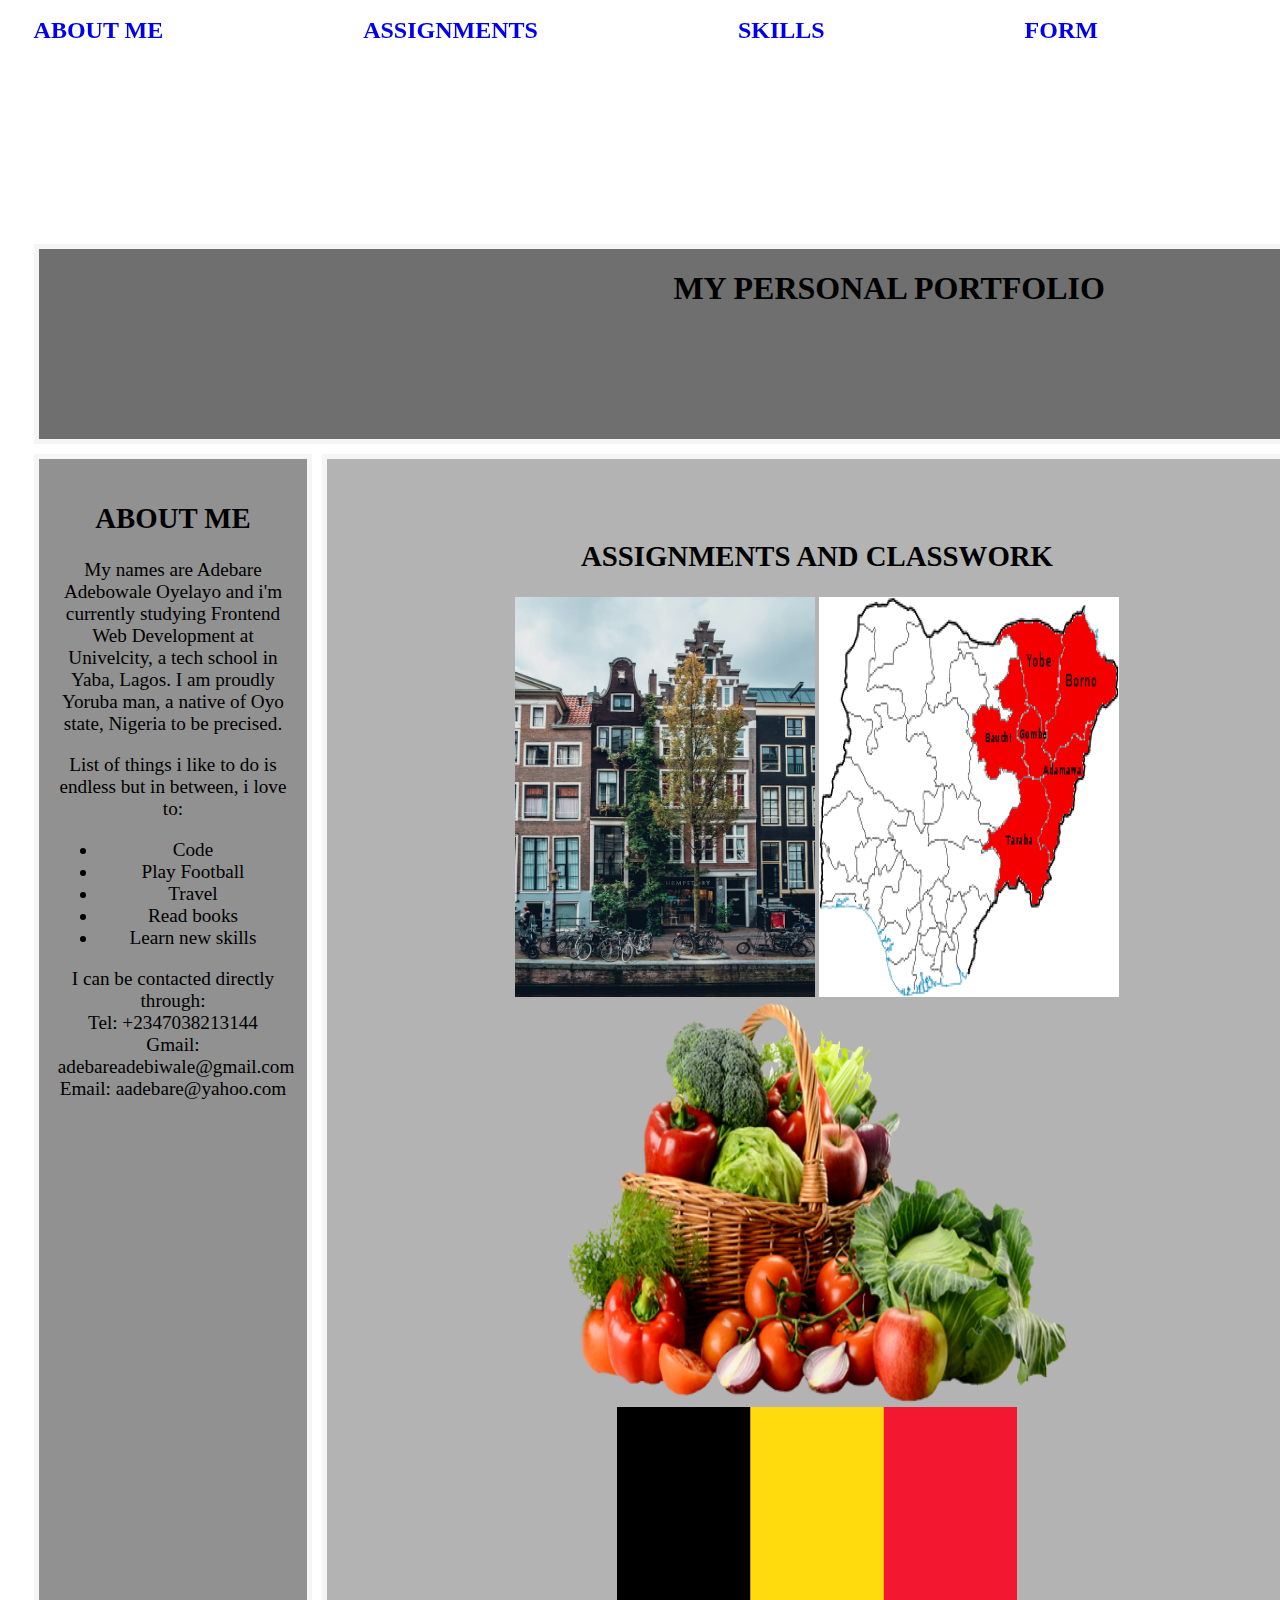
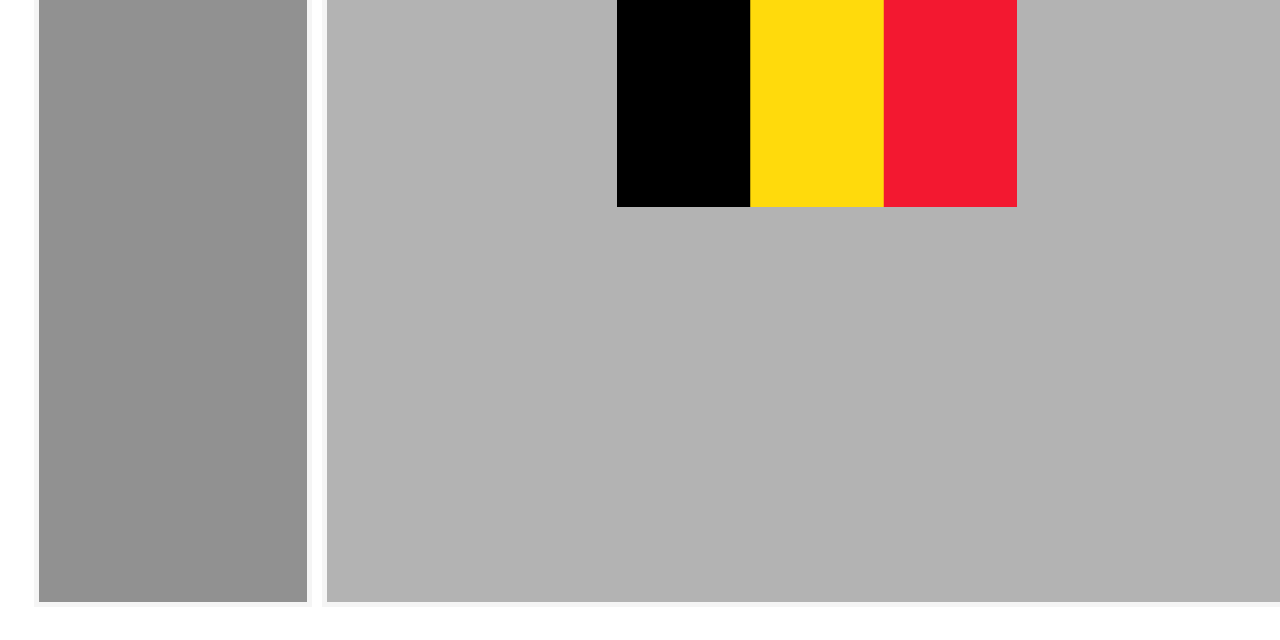
==== commit 3556ec1b: "feat: made changes on my personal portfolio" ====
--- a/personalportfolio.html
+++ b/personalportfolio.html
@@ -40,10 +40,10 @@
         </section>
         <section id="aac" class="second">
             <h2 class="2">ASSIGNMENTS AND CLASSWORK</h2>
-                <a href="../week2/travelGUIDE.html"><img src="./amsterdamCITY.jpg" alt="Picture view of the city of Amsterdam"></a>
-                <a href="../week2/geopoliticalZone.html"><img src="./NorthEast.png" alt="picture map of north eastern part of Nigeria"> </a>
-                <a href="../week1/Food.html"><img src="./classesOFfood_PNG.png" alt=""></a>
-                <a href="./belgiumflag.html"><img src="./Flag_of_Belgium_PNG.png" alt=""></a>
+                <a href="../week2/travelGUIDE.html"><img src="./amsterdamCITY.jpg" width="300px" alt="Picture view of the city of Amsterdam"></a>
+                <a href="../week2/geopoliticalZone.html"><img src="./NorthEast.png" width="300px" alt="picture map of north eastern part of Nigeria"> </a>
+                <a href="../week1/Food.html"><img src="./classesOFfood_PNG.png" width="500px" alt=""></a>
+                <a href="./belgiumflag.html"><img src="./Flag_of_Belgium_PNG.png" width="400px" alt=""></a>
             
            
         </section>
--- a/personalPORTFOLIOs.css
+++ b/personalPORTFOLIOs.css
@@ -39,7 +39,7 @@
     flex-direction: row;
     justify-content: space-between;
     align-items: center;
-    column-gap: 300px;
+    column-gap: 200px;
     inset-block-start: -20px;
     
     
